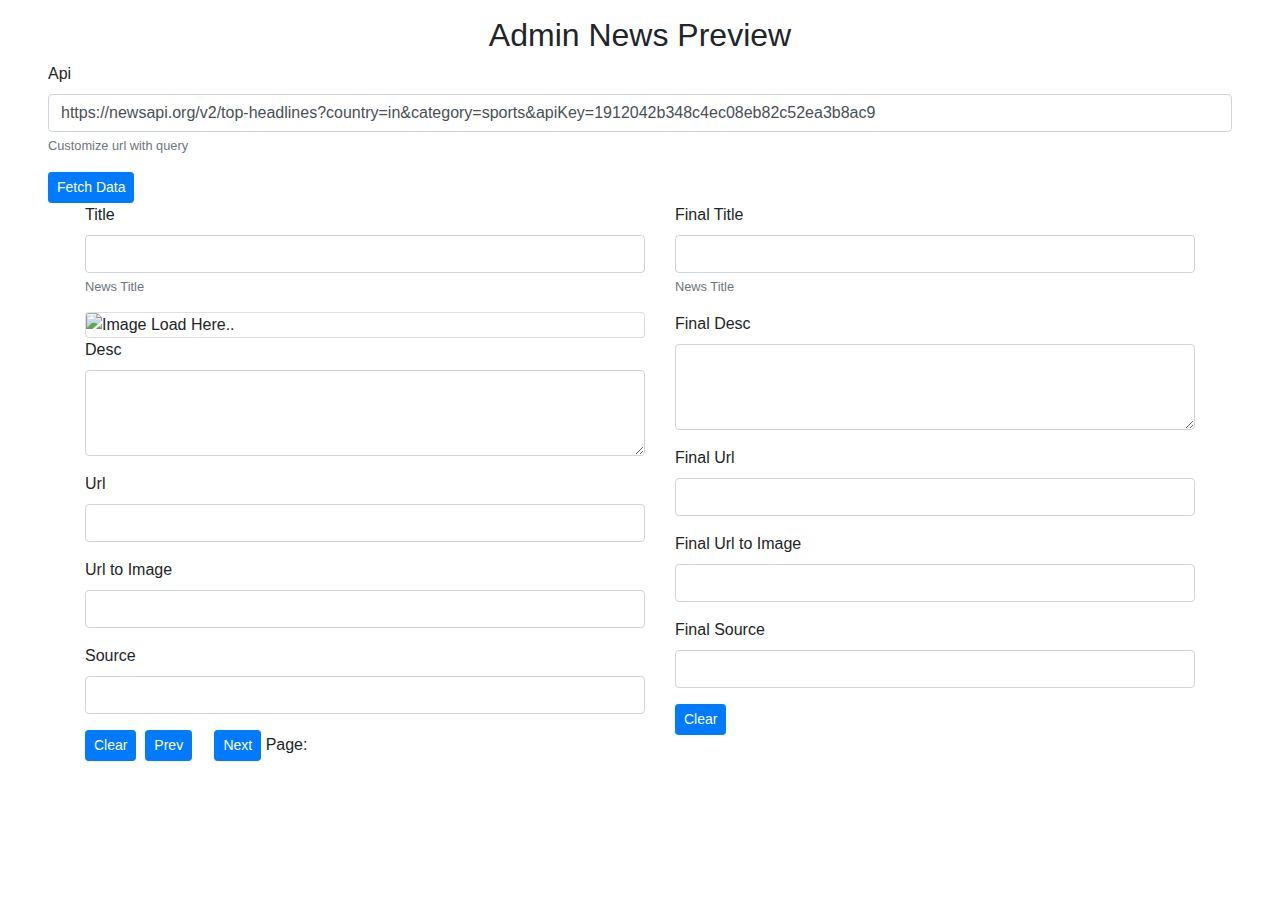
==== index.html @ bd891b2c "initial commit" ====
<!doctype html>
<html lang="en">

<head>
    <!-- Required meta tags -->
    <meta charset="utf-8">
    <meta name="viewport" content="width=device-width, initial-scale=1, shrink-to-fit=no">

    <!-- Bootstrap CSS -->
    <link rel="stylesheet" href="https://maxcdn.bootstrapcdn.com/bootstrap/4.0.0/css/bootstrap.min.css"
        integrity="sha384-Gn5384xqQ1aoWXA+058RXPxPg6fy4IWvTNh0E263XmFcJlSAwiGgFAW/dAiS6JXm" crossorigin="anonymous">
    <!-- main css-->
    <link rel="stylesheet" href="css/main.css">

    <title>Admin!</title>
</head>

<body>
    <div class="fetchnews">
        <h2>Admin News Preview</h2>
        <div class="form-group">
            <label for="title">Api</label>
            <input type="text" class="form-control" id="api" aria-describedby="emailHelp"
                value="https://newsapi.org/v2/top-headlines?country=in&category=sports&apiKey=1912042b348c4ec08eb82c52ea3b8ac9">
            <small id="emailHelp" class="form-text text-muted">Customize url with query</small>
        </div>
        <button type="button" class="btn btn-primary btn-sm" onclick="fetchNews()">Fetch Data</button>

    </div>

    <div class="container">

        <div class="row">
            <div class="col">
                <form>
                    <div class="form-group ">
                        <label for="title">Title</label>
                        <input type="text" class="form-control" id="title" aria-describedby="emailHelp">
                        <small id="emailHelp" class="form-text text-muted">News Title</small>
                    </div>
                    <div class="card" style="width: 35rem;">
                        <img class="card-img-top" src="" alt="Image Load Here.." id="newsImage">

                    </div>
                    <div class="form-group">
                        <label for="Desc">Desc</label>
                        <textarea class="form-control" rows="3" id="desc"></textarea>
                    </div>
                    <div class="form-group">
                        <label for="Url">Url</label>
                        <input type="text" class="form-control" id="newsurl">
                    </div>
                    <div class="form-group">
                        <label for="Url to Image">Url to Image</label>
                        <input type="text" class="form-control" id="UrltoImage">
                    </div>
                    <div class="form-group">
                        <label for="Source">Source</label>
                        <input type="text" class="form-control" id="newssource" value="">
                    </div>


                    <button type="reset" class="btn btn-primary btn-sm">Clear</button>&nbsp;
                    <button type="button" class="btn btn-primary btn-sm" id="btn_prev" onclick="prevPage()">Prev</button>
                    &nbsp;&nbsp;&nbsp;
                    <button type="button" class="btn btn-primary btn-sm" id="btn_next" onclick="nextPage()">Next</button>
                    Page: <span id="page"></span>
                </form>
            </div>
            
            <div class="col">
                    <form>
                            <div class="form-group ">
                                <label for="title">Final Title</label>
                                <input type="text" class="form-control" id="finaltitle" aria-describedby="emailHelp">
                                <small id="emailHelp" class="form-text text-muted">News Title</small>
                            </div>
                           
        
                            
                            <div class="form-group">
                                <label for="Desc">Final Desc</label>
                                <textarea class="form-control" rows="3" id="finaldesc"></textarea>
                            </div>
                            <div class="form-group">
                                <label for="Url">Final Url</label>
                                <input type="text" class="form-control" id="finalnewsurl">
                            </div>
                            <div class="form-group">
                                <label for="Url to Image">Final Url to Image</label>
                                <input type="text" class="form-control" id="finalUrltoImage">
                            </div>
                            <div class="form-group">
                                <label for="Source">Final Source</label>
                                <input type="text" class="form-control" id="finalnewssource" value="">
                            </div>
        
        
                            <button type="reset" class="btn btn-primary btn-sm">Clear</button>&nbsp;
                           
                        </form>
                            
                   
            </div>
        </div>


        <!-- main scrpt-->
        <script type="text/javascript">

            // --- News Related Varibales and Function---------------
            var newsData;
            var totalResult = 0;
            var api = document.getElementById("api");

            var newssource = document.getElementById("newssource");
            var title = document.getElementById("title");
            var desc = document.getElementById("desc");
            var newsImage = document.getElementById("newsImage");
            var urltoimage = document.getElementById("UrltoImage");
            var newsurl = document.getElementById("newsurl");


            //-------------Paignation Related Data-------------------
            var current_page = 1;
            var records_per_page = 1;  // do not chnage it 


            function prevPage() {
                if (current_page > 1) {
                    current_page--;
                    changePage(current_page);
                }
            }

            function nextPage() {
                if (current_page < numPages()) {
                    current_page++;
                    changePage(current_page);
                }
            }
            // --- main chane page function ----
            function changePage(page) {
              
               // console.log(newsData.articles.length);
                if(newsData.articles.length<=0)
                {
                    alert("Sorry! Now News Found")
                }

                var btn_next = document.getElementById("btn_next");
                var btn_prev = document.getElementById("btn_prev");
                // var listing_table = document.getElementById("listingTable");
                var page_span = document.getElementById("page");

                // Validate page
                if (page < 1) page = 1;
                if (page > numPages()) page = numPages();

                // listing_table.innerHTML = "";

                for (var i = (page - 1) * records_per_page; i < (page * records_per_page); i++) {
                    //listing_table.innerHTML += objJson[i].adName + "<br>";
                    title.value = newsData.articles[i].title;
                    desc.value = newsData.articles[i].description;
                    newssource.value = newsData.articles[i].source.name;
                    newsurl.value = newsData.articles[i].url;
                    urltoimage.value = newsData.articles[i].urlToImage;
                    newsImage.src = newsData.articles[i].urlToImage;
                }
                page_span.innerHTML = page;

                if (page == 1) {
                    btn_prev.style.visibility = "hidden";
                } else {
                    btn_prev.style.visibility = "visible";
                }

                if (page == numPages()) {
                    btn_next.style.visibility = "hidden";
                } else {
                    btn_next.style.visibility = "visible";
                }
            }

            function numPages() {
                return Math.ceil(newsData.articles.length / records_per_page);
            }


            function fetchNews() {

                //clear old data
                title.value = "";
                desc.value = "";
                newssource.value = "";
                newsurl.value = "";
                urltoimage.value = "";
                newsImage.src = "";

                var api_news = api.value;
                // Replace ./data.json with your JSON feed
                     fetch(api_news)
                    .then(response => {
                        return response.json()
                    })
                    .then(data => {
                        // Work with JSON data here
                        newsData = data;
                        console.log(newsData);

                        //total result
                       

                        // title.value = data.articles[3].title;
                        // desc.value = data.articles[3].description;
                        // newssource.value = data.articles[3].source.name;
                        // newsurl.value = data.articles[3].url;
                        // urltoimage.value = data.articles[3].urlToImage;
                        // newsImage.src = data.articles[3].urlToImage;
                        changePage(1);

                    })
                    .catch(err => {
                        // Do something for an error here
                    })
            }



        </script>


        <!-- Optional JavaScript -->
        <!-- jQuery first, then Popper.js, then Bootstrap JS -->
        <script src="https://code.jquery.com/jquery-3.2.1.slim.min.js"
            integrity="sha384-KJ3o2DKtIkvYIK3UENzmM7KCkRr/rE9/Qpg6aAZGJwFDMVNA/GpGFF93hXpG5KkN"
            crossorigin="anonymous"></script>
        <script src="https://cdnjs.cloudflare.com/ajax/libs/popper.js/1.12.9/umd/popper.min.js"
            integrity="sha384-ApNbgh9B+Y1QKtv3Rn7W3mgPxhU9K/ScQsAP7hUibX39j7fakFPskvXusvfa0b4Q"
            crossorigin="anonymous"></script>
        <script src="https://maxcdn.bootstrapcdn.com/bootstrap/4.0.0/js/bootstrap.min.js"
            integrity="sha384-JZR6Spejh4U02d8jOt6vLEHfe/JQGiRRSQQxSfFWpi1MquVdAyjUar5+76PVCmYl"
            crossorigin="anonymous"></script>
</body>

</html>
---- css/main.css ----
.fetchnews{
  margin-top: 1em;
  margin-left: 3em;
  margin-right: 3em;
}
.fetchnews h2{
    text-align: center;
}
.container{
    margin-bottom: 2em;
}
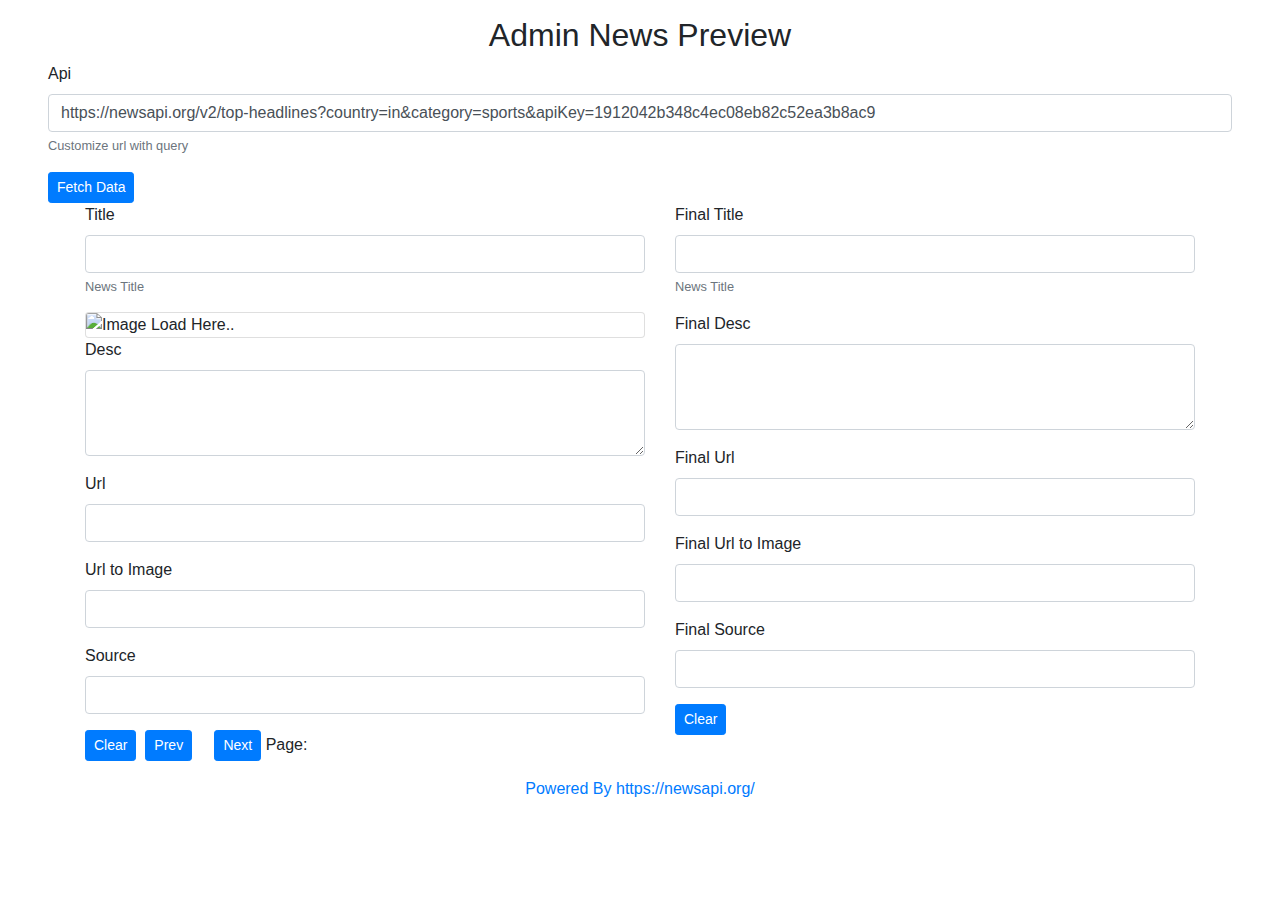
==== commit 171e88a0: "NewsAPI.org attribution added" ====
--- a/index.html
+++ b/index.html
@@ -100,9 +100,13 @@
                            
                         </form>
                             
-                   
+                    <!-- </br>
+                        <a href="https://newsapi.org/" >Powered By https://newsapi.org/</a> -->
             </div>
+           
+            
         </div>
+        
 
 
         <!-- main scrpt-->
@@ -223,6 +227,7 @@
                     })
                     .catch(err => {
                         // Do something for an error here
+                     console.log(err);
                     })
             }
 
@@ -242,6 +247,9 @@
         <script src="https://maxcdn.bootstrapcdn.com/bootstrap/4.0.0/js/bootstrap.min.js"
             integrity="sha384-JZR6Spejh4U02d8jOt6vLEHfe/JQGiRRSQQxSfFWpi1MquVdAyjUar5+76PVCmYl"
             crossorigin="anonymous"></script>
+            <p></p>
+            <footer> <a href="https://newsapi.org/" >Powered By https://newsapi.org/</a></footer>
 </body>
 
+
 </html>--- a/css/main.css
+++ b/css/main.css
@@ -10,3 +10,6 @@
 .container{
     margin-bottom: 2em;
 }
+footer{
+  text-align: center;
+}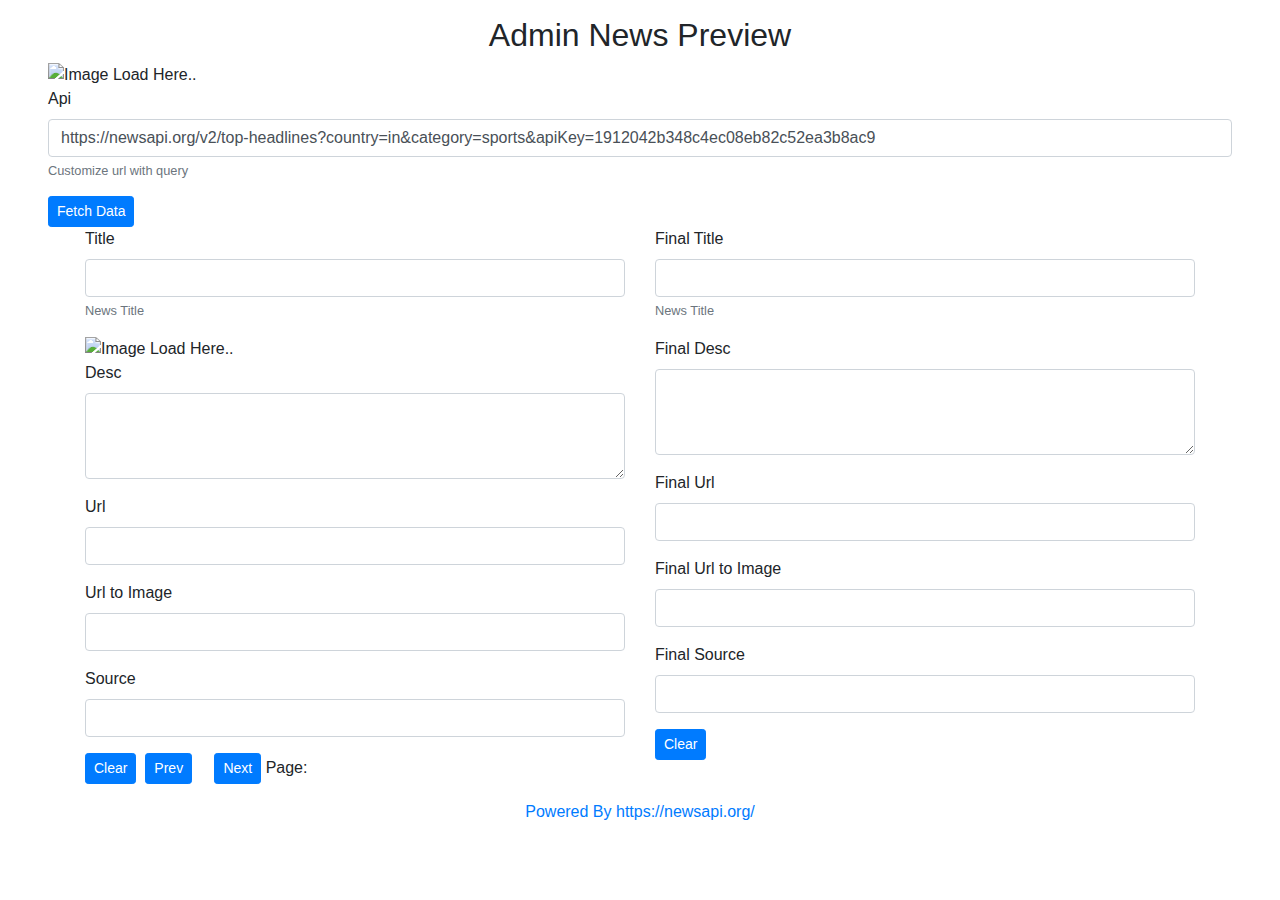
==== commit 493f0dfe: "Test" ====
--- a/index.html
+++ b/index.html
@@ -11,6 +11,23 @@
         integrity="sha384-Gn5384xqQ1aoWXA+058RXPxPg6fy4IWvTNh0E263XmFcJlSAwiGgFAW/dAiS6JXm" crossorigin="anonymous">
     <!-- main css-->
     <link rel="stylesheet" href="css/main.css">
+    <!-- Links for Cropper-->
+    <script src="https://ajax.googleapis.com/ajax/libs/jquery/3.3.1/jquery.min.js"></script>
+    <link rel="stylesheet" href="cropper.css">
+    <script src="cropper.js"></script>
+
+
+    <!-- <script type="module" src="cropper/cropper.esm.js"></script> -->
+    <style>
+        .cropper-cop {
+            display: none;
+        }
+
+        .cropper-bg {
+            background: none;
+        }
+    </style>
+
 
     <title>Admin!</title>
 </head>
@@ -18,6 +35,14 @@
 <body>
     <div class="fetchnews">
         <h2>Admin News Preview</h2>
+
+        <div><img src="" alt="Image Load Here.." id="imagetest"></div>
+        <!-- <div>
+                <canvas id="canvas">
+                  Your browser does not support the HTML5 canvas element.
+                </canvas>
+              </div>  
+              <div id="result"></div> -->
         <div class="form-group">
             <label for="title">Api</label>
             <input type="text" class="form-control" id="api" aria-describedby="emailHelp"
@@ -38,10 +63,10 @@
                         <input type="text" class="form-control" id="title" aria-describedby="emailHelp">
                         <small id="emailHelp" class="form-text text-muted">News Title</small>
                     </div>
-                    <div class="card" style="width: 35rem;">
-                        <img class="card-img-top" src="" alt="Image Load Here.." id="newsImage">
-
-                    </div>
+                    <!-- <div class="card" style="width: 35rem;"> -->
+                    <div><img src="" alt="Image Load Here.." id="newsImage"></div>
+
+                    <!-- </div> -->
                     <div class="form-group">
                         <label for="Desc">Desc</label>
                         <textarea class="form-control" rows="3" id="desc"></textarea>
@@ -61,56 +86,118 @@
 
 
                     <button type="reset" class="btn btn-primary btn-sm">Clear</button>&nbsp;
-                    <button type="button" class="btn btn-primary btn-sm" id="btn_prev" onclick="prevPage()">Prev</button>
+                    <button type="button" class="btn btn-primary btn-sm" id="btn_prev"
+                        onclick="prevPage()">Prev</button>
                     &nbsp;&nbsp;&nbsp;
-                    <button type="button" class="btn btn-primary btn-sm" id="btn_next" onclick="nextPage()">Next</button>
+                    <button type="button" class="btn btn-primary btn-sm" id="btn_next"
+                        onclick="nextPage()">Next</button>
                     Page: <span id="page"></span>
                 </form>
             </div>
-            
+
             <div class="col">
-                    <form>
-                            <div class="form-group ">
-                                <label for="title">Final Title</label>
-                                <input type="text" class="form-control" id="finaltitle" aria-describedby="emailHelp">
-                                <small id="emailHelp" class="form-text text-muted">News Title</small>
-                            </div>
-                           
-        
-                            
-                            <div class="form-group">
-                                <label for="Desc">Final Desc</label>
-                                <textarea class="form-control" rows="3" id="finaldesc"></textarea>
-                            </div>
-                            <div class="form-group">
-                                <label for="Url">Final Url</label>
-                                <input type="text" class="form-control" id="finalnewsurl">
-                            </div>
-                            <div class="form-group">
-                                <label for="Url to Image">Final Url to Image</label>
-                                <input type="text" class="form-control" id="finalUrltoImage">
-                            </div>
-                            <div class="form-group">
-                                <label for="Source">Final Source</label>
-                                <input type="text" class="form-control" id="finalnewssource" value="">
-                            </div>
-        
-        
-                            <button type="reset" class="btn btn-primary btn-sm">Clear</button>&nbsp;
-                           
-                        </form>
-                            
-                    <!-- </br>
+                <form>
+                    <div class="form-group ">
+                        <label for="title">Final Title</label>
+                        <input type="text" class="form-control" id="finaltitle" aria-describedby="emailHelp">
+                        <small id="emailHelp" class="form-text text-muted">News Title</small>
+                    </div>
+
+
+
+                    <div class="form-group">
+                        <label for="Desc">Final Desc</label>
+                        <textarea class="form-control" rows="3" id="finaldesc"></textarea>
+                    </div>
+                    <div class="form-group">
+                        <label for="Url">Final Url</label>
+                        <input type="text" class="form-control" id="finalnewsurl">
+                    </div>
+                    <div class="form-group">
+                        <label for="Url to Image">Final Url to Image</label>
+                        <input type="text" class="form-control" id="finalUrltoImage">
+                    </div>
+                    <div class="form-group">
+                        <label for="Source">Final Source</label>
+                        <input type="text" class="form-control" id="finalnewssource" value="">
+                    </div>
+
+
+                    <button type="reset" class="btn btn-primary btn-sm">Clear</button>&nbsp;
+
+                </form>
+
+                <!-- </br>
                         <a href="https://newsapi.org/" >Powered By https://newsapi.org/</a> -->
             </div>
-           
-            
+
+
         </div>
-        
+        <!-- Image Cropper library-->
+        <script>
+
+
+
+    // var img = document.querySelector("#imagetest"),
+    //     observer = new MutationObserver((changes) => {
+    //         changes.forEach(change => {
+    //             if (change.attributeName.includes('src')) {
+    //                 console.dir(img.src);
+
+
+    //         //         var image = $('#imagetest');
+    //         // var cropper = image.cropper({
+    //         //     aspectRatio: 16 / 9,
+
+    //         // });
+
+
+    //             }
+    //         });
+    //     });
+    // observer.observe(img, { attributes: true });
+
+
+
+        </script>
+
+        <!-- <script>
+         var canvas  = $("#canvas"),
+    context = canvas.get(0).getContext("2d"),
+    $result = $('#result');
+
+    function setcanvas(e){
+    var img = new Image();
+   img.onload = function() {
+     context.canvas.height = img.height;
+     context.canvas.width  = img.width;
+     context.drawImage(img, 0, 0);
+     
+     //instantiate the cropper here...
+     
+   };
+   
+   img.src = e;
+  
+} -->
+
+        </script>
 
 
         <!-- main scrpt-->
         <script type="text/javascript">
+            // var image = $('#imagetest');
+            // var cropper = image.cropper({
+            //     aspectRatio: 16 / 9,
+
+            // });
+
+            $('#newsImage').cropper({
+                        aspectRatio: 16 / 9,
+
+            });
+             $('#newsImage').attr('src', "http://www.tvdaijiworld.com/images6/asha_10719_ygrjsngflth.jpg");
+
 
             // --- News Related Varibales and Function---------------
             var newsData;
@@ -123,6 +210,7 @@
             var newsImage = document.getElementById("newsImage");
             var urltoimage = document.getElementById("UrltoImage");
             var newsurl = document.getElementById("newsurl");
+            var imgaeTest = document.getElementById("imagetest")
 
 
             //-------------Paignation Related Data-------------------
@@ -145,10 +233,9 @@
             }
             // --- main chane page function ----
             function changePage(page) {
-              
-               // console.log(newsData.articles.length);
-                if(newsData.articles.length<=0)
-                {
+
+                // console.log(newsData.articles.length);
+                if (newsData.articles.length <= 0) {
                     alert("Sorry! Now News Found")
                 }
 
@@ -162,7 +249,7 @@
                 if (page > numPages()) page = numPages();
 
                 // listing_table.innerHTML = "";
-
+                //$('#imagetest').cropper('destroy');
                 for (var i = (page - 1) * records_per_page; i < (page * records_per_page); i++) {
                     //listing_table.innerHTML += objJson[i].adName + "<br>";
                     title.value = newsData.articles[i].title;
@@ -170,7 +257,28 @@
                     newssource.value = newsData.articles[i].source.name;
                     newsurl.value = newsData.articles[i].url;
                     urltoimage.value = newsData.articles[i].urlToImage;
-                    newsImage.src = newsData.articles[i].urlToImage;
+                   
+                    // imgaeTest.src = newsData.articles[i].urlToImage;
+                    // $("#imagetest").removeAttr("src").attr("src", "");
+                    //$('#newsImage').cropper('destroy');
+                    //newsImage.src = newsData.articles[i].urlToImage;
+                    $('#newsImage').cropper('replace',newsData.articles[i].urlToImage,false)
+                    // $('#imagetest').attr('src', newsData.articles[i].urlToImage);
+                    // $('#newsImage').cropper({
+                    //     aspectRatio: 16 / 9,
+
+                    // });
+
+                    //setcanvas(newsData.articles[i].urlToImage);
+
+
+
+
+
+
+
+
+
                 }
                 page_span.innerHTML = page;
 
@@ -204,7 +312,7 @@
 
                 var api_news = api.value;
                 // Replace ./data.json with your JSON feed
-                     fetch(api_news)
+                fetch(api_news)
                     .then(response => {
                         return response.json()
                     })
@@ -214,7 +322,7 @@
                         console.log(newsData);
 
                         //total result
-                       
+
 
                         // title.value = data.articles[3].title;
                         // desc.value = data.articles[3].description;
@@ -227,9 +335,11 @@
                     })
                     .catch(err => {
                         // Do something for an error here
-                     console.log(err);
+                        console.log(err);
                     })
             }
+
+
 
 
 
@@ -238,17 +348,17 @@
 
         <!-- Optional JavaScript -->
         <!-- jQuery first, then Popper.js, then Bootstrap JS -->
-        <script src="https://code.jquery.com/jquery-3.2.1.slim.min.js"
+        <!-- <script src="https://code.jquery.com/jquery-3.2.1.slim.min.js"
             integrity="sha384-KJ3o2DKtIkvYIK3UENzmM7KCkRr/rE9/Qpg6aAZGJwFDMVNA/GpGFF93hXpG5KkN"
-            crossorigin="anonymous"></script>
+            crossorigin="anonymous"></script> -->
         <script src="https://cdnjs.cloudflare.com/ajax/libs/popper.js/1.12.9/umd/popper.min.js"
             integrity="sha384-ApNbgh9B+Y1QKtv3Rn7W3mgPxhU9K/ScQsAP7hUibX39j7fakFPskvXusvfa0b4Q"
             crossorigin="anonymous"></script>
         <script src="https://maxcdn.bootstrapcdn.com/bootstrap/4.0.0/js/bootstrap.min.js"
             integrity="sha384-JZR6Spejh4U02d8jOt6vLEHfe/JQGiRRSQQxSfFWpi1MquVdAyjUar5+76PVCmYl"
             crossorigin="anonymous"></script>
-            <p></p>
-            <footer> <a href="https://newsapi.org/" >Powered By https://newsapi.org/</a></footer>
+        <p></p>
+        <footer> <a href="https://newsapi.org/">Powered By https://newsapi.org/</a></footer>
 </body>
 
 
--- a/css/main.css
+++ b/css/main.css
@@ -12,4 +12,17 @@
 }
 footer{
   text-align: center;
+}
+
+/* Limit image width to avoid overflow the container */
+img {
+  max-width: 100%; /* This rule is very important, please do not ignore this! */
+}
+
+#canvas {
+  height: 600px;
+  width: 600px;
+  background-color: #ffffff;
+  cursor: default;
+  border: 1px solid black;
 }--- a/cropper.css
+++ b/cropper.css
@@ -0,0 +1,305 @@
+/*!
+ * Cropper v4.0.0
+ * https://github.com/fengyuanchen/cropper
+ *
+ * Copyright (c) 2014-2018 Chen Fengyuan
+ * Released under the MIT license
+ *
+ * Date: 2018-04-01T06:26:32.417Z
+ */
+
+.cropper-container {
+  direction: ltr;
+  font-size: 0;
+  line-height: 0;
+  position: relative;
+  -ms-touch-action: none;
+  touch-action: none;
+  -webkit-user-select: none;
+  -moz-user-select: none;
+  -ms-user-select: none;
+  user-select: none;
+}
+
+.cropper-container img {/*Avoid margin top issue (Occur only when margin-top <= -height)
+ */
+  display: block;
+  height: 100%;
+  image-orientation: 0deg;
+  max-height: none !important;
+  max-width: none !important;
+  min-height: 0 !important;
+  min-width: 0 !important;
+  width: 100%;
+}
+
+.cropper-wrap-box,
+.cropper-canvas,
+.cropper-drag-box,
+.cropper-crop-box,
+.cropper-modal {
+  bottom: 0;
+  left: 0;
+  position: absolute;
+  right: 0;
+  top: 0;
+}
+
+.cropper-wrap-box,
+.cropper-canvas {
+  overflow: hidden;
+}
+
+.cropper-drag-box {
+  background-color: #fff;
+  opacity: 0;
+}
+
+.cropper-modal {
+  background-color: #000;
+  opacity: .5;
+}
+
+.cropper-view-box {
+  display: block;
+  height: 100%;
+  outline-color: rgba(51, 153, 255, 0.75);
+  outline: 1px solid #39f;
+  overflow: hidden;
+  width: 100%;
+}
+
+.cropper-dashed {
+  border: 0 dashed #eee;
+  display: block;
+  opacity: .5;
+  position: absolute;
+}
+
+.cropper-dashed.dashed-h {
+  border-bottom-width: 1px;
+  border-top-width: 1px;
+  height: 33.33333%;
+  left: 0;
+  top: 33.33333%;
+  width: 100%;
+}
+
+.cropper-dashed.dashed-v {
+  border-left-width: 1px;
+  border-right-width: 1px;
+  height: 100%;
+  left: 33.33333%;
+  top: 0;
+  width: 33.33333%;
+}
+
+.cropper-center {
+  display: block;
+  height: 0;
+  left: 50%;
+  opacity: .75;
+  position: absolute;
+  top: 50%;
+  width: 0;
+}
+
+.cropper-center:before,
+.cropper-center:after {
+  background-color: #eee;
+  content: ' ';
+  display: block;
+  position: absolute;
+}
+
+.cropper-center:before {
+  height: 1px;
+  left: -3px;
+  top: 0;
+  width: 7px;
+}
+
+.cropper-center:after {
+  height: 7px;
+  left: 0;
+  top: -3px;
+  width: 1px;
+}
+
+.cropper-face,
+.cropper-line,
+.cropper-point {
+  display: block;
+  height: 100%;
+  opacity: .1;
+  position: absolute;
+  width: 100%;
+}
+
+.cropper-face {
+  background-color: #fff;
+  left: 0;
+  top: 0;
+}
+
+.cropper-line {
+  background-color: #39f;
+}
+
+.cropper-line.line-e {
+  cursor: ew-resize;
+  right: -3px;
+  top: 0;
+  width: 5px;
+}
+
+.cropper-line.line-n {
+  cursor: ns-resize;
+  height: 5px;
+  left: 0;
+  top: -3px;
+}
+
+.cropper-line.line-w {
+  cursor: ew-resize;
+  left: -3px;
+  top: 0;
+  width: 5px;
+}
+
+.cropper-line.line-s {
+  bottom: -3px;
+  cursor: ns-resize;
+  height: 5px;
+  left: 0;
+}
+
+.cropper-point {
+  background-color: #39f;
+  height: 5px;
+  opacity: .75;
+  width: 5px;
+}
+
+.cropper-point.point-e {
+  cursor: ew-resize;
+  margin-top: -3px;
+  right: -3px;
+  top: 50%;
+}
+
+.cropper-point.point-n {
+  cursor: ns-resize;
+  left: 50%;
+  margin-left: -3px;
+  top: -3px;
+}
+
+.cropper-point.point-w {
+  cursor: ew-resize;
+  left: -3px;
+  margin-top: -3px;
+  top: 50%;
+}
+
+.cropper-point.point-s {
+  bottom: -3px;
+  cursor: s-resize;
+  left: 50%;
+  margin-left: -3px;
+}
+
+.cropper-point.point-ne {
+  cursor: nesw-resize;
+  right: -3px;
+  top: -3px;
+}
+
+.cropper-point.point-nw {
+  cursor: nwse-resize;
+  left: -3px;
+  top: -3px;
+}
+
+.cropper-point.point-sw {
+  bottom: -3px;
+  cursor: nesw-resize;
+  left: -3px;
+}
+
+.cropper-point.point-se {
+  bottom: -3px;
+  cursor: nwse-resize;
+  height: 20px;
+  opacity: 1;
+  right: -3px;
+  width: 20px;
+}
+
+@media (min-width: 768px) {
+  .cropper-point.point-se {
+    height: 15px;
+    width: 15px;
+  }
+}
+
+@media (min-width: 992px) {
+  .cropper-point.point-se {
+    height: 10px;
+    width: 10px;
+  }
+}
+
+@media (min-width: 1200px) {
+  .cropper-point.point-se {
+    height: 5px;
+    opacity: .75;
+    width: 5px;
+  }
+}
+
+.cropper-point.point-se:before {
+  background-color: #39f;
+  bottom: -50%;
+  content: ' ';
+  display: block;
+  height: 200%;
+  opacity: 0;
+  position: absolute;
+  right: -50%;
+  width: 200%;
+}
+
+.cropper-invisible {
+  opacity: 0;
+}
+
+.cropper-bg {
+  background-image: url('[data-uri]');
+}
+
+.cropper-hide {
+  display: block;
+  height: 0;
+  position: absolute;
+  width: 0;
+}
+
+.cropper-hidden {
+  display: none !important;
+}
+
+.cropper-move {
+  cursor: move;
+}
+
+.cropper-crop {
+  cursor: crosshair;
+}
+
+.cropper-disabled .cropper-drag-box,
+.cropper-disabled .cropper-face,
+.cropper-disabled .cropper-line,
+.cropper-disabled .cropper-point {
+  cursor: not-allowed;
+}
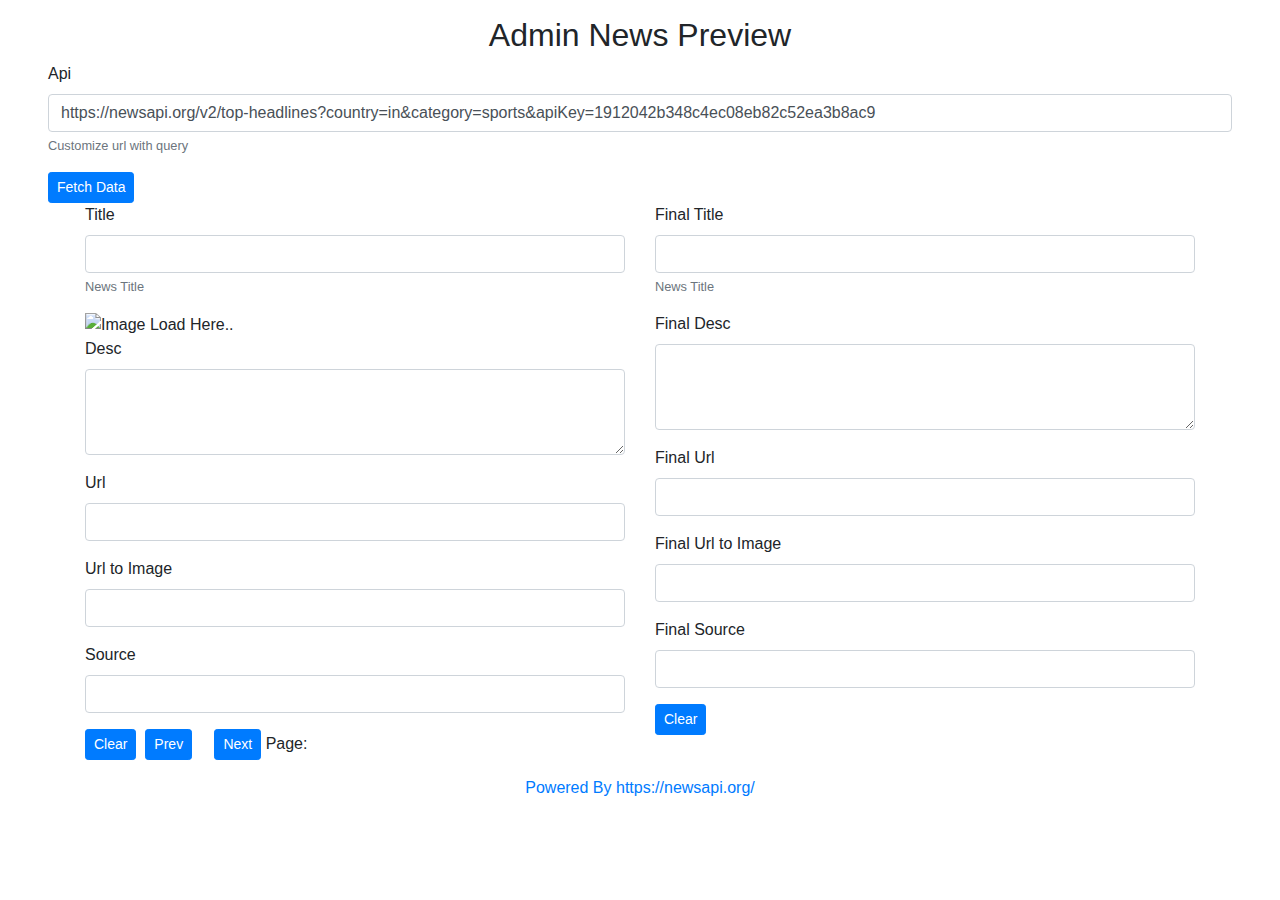
==== commit 192c9985: "Crooss-Origin Not Fixed" ====
--- a/index.html
+++ b/index.html
@@ -36,13 +36,8 @@
     <div class="fetchnews">
         <h2>Admin News Preview</h2>
 
-        <div><img src="" alt="Image Load Here.." id="imagetest"></div>
-        <!-- <div>
-                <canvas id="canvas">
-                  Your browser does not support the HTML5 canvas element.
-                </canvas>
-              </div>  
-              <div id="result"></div> -->
+        <!-- <div><img src="" alt="Image Load Here.." id="imagetest"></div> -->
+
         <div class="form-group">
             <label for="title">Api</label>
             <input type="text" class="form-control" id="api" aria-describedby="emailHelp"
@@ -127,77 +122,26 @@
 
                 </form>
 
-                <!-- </br>
-                        <a href="https://newsapi.org/" >Powered By https://newsapi.org/</a> -->
+
             </div>
 
 
         </div>
-        <!-- Image Cropper library-->
-        <script>
-
-
-
-    // var img = document.querySelector("#imagetest"),
-    //     observer = new MutationObserver((changes) => {
-    //         changes.forEach(change => {
-    //             if (change.attributeName.includes('src')) {
-    //                 console.dir(img.src);
-
-
-    //         //         var image = $('#imagetest');
-    //         // var cropper = image.cropper({
-    //         //     aspectRatio: 16 / 9,
-
-    //         // });
-
-
-    //             }
-    //         });
-    //     });
-    // observer.observe(img, { attributes: true });
-
-
-
-        </script>
-
-        <!-- <script>
-         var canvas  = $("#canvas"),
-    context = canvas.get(0).getContext("2d"),
-    $result = $('#result');
-
-    function setcanvas(e){
-    var img = new Image();
-   img.onload = function() {
-     context.canvas.height = img.height;
-     context.canvas.width  = img.width;
-     context.drawImage(img, 0, 0);
-     
-     //instantiate the cropper here...
-     
-   };
-   
-   img.src = e;
-  
-} -->
+
+
+
 
         </script>
 
 
         <!-- main scrpt-->
         <script type="text/javascript">
-            // var image = $('#imagetest');
-            // var cropper = image.cropper({
-            //     aspectRatio: 16 / 9,
-
-            // });
+
 
             $('#newsImage').cropper({
-                        aspectRatio: 16 / 9,
+                aspectRatio: 16 / 9,
 
             });
-             $('#newsImage').attr('src', "http://www.tvdaijiworld.com/images6/asha_10719_ygrjsngflth.jpg");
-
 
             // --- News Related Varibales and Function---------------
             var newsData;
@@ -210,7 +154,7 @@
             var newsImage = document.getElementById("newsImage");
             var urltoimage = document.getElementById("UrltoImage");
             var newsurl = document.getElementById("newsurl");
-            var imgaeTest = document.getElementById("imagetest")
+            //var imgaeTest = document.getElementById("imagetest")
 
 
             //-------------Paignation Related Data-------------------
@@ -257,24 +201,17 @@
                     newssource.value = newsData.articles[i].source.name;
                     newsurl.value = newsData.articles[i].url;
                     urltoimage.value = newsData.articles[i].urlToImage;
-                   
+
                     // imgaeTest.src = newsData.articles[i].urlToImage;
                     // $("#imagetest").removeAttr("src").attr("src", "");
                     //$('#newsImage').cropper('destroy');
-                    //newsImage.src = newsData.articles[i].urlToImage;
-                    $('#newsImage').cropper('replace',newsData.articles[i].urlToImage,false)
+                    newsImage.src = newsData.articles[i].urlToImage;
+                    $('#newsImage').cropper('replace', newsData.articles[i].urlToImage, false)
                     // $('#imagetest').attr('src', newsData.articles[i].urlToImage);
                     // $('#newsImage').cropper({
                     //     aspectRatio: 16 / 9,
 
                     // });
-
-                    //setcanvas(newsData.articles[i].urlToImage);
-
-
-
-
-
 
 
 
--- a/css/main.css
+++ b/css/main.css
@@ -17,12 +17,4 @@
 /* Limit image width to avoid overflow the container */
 img {
   max-width: 100%; /* This rule is very important, please do not ignore this! */
-}
-
-#canvas {
-  height: 600px;
-  width: 600px;
-  background-color: #ffffff;
-  cursor: default;
-  border: 1px solid black;
 }